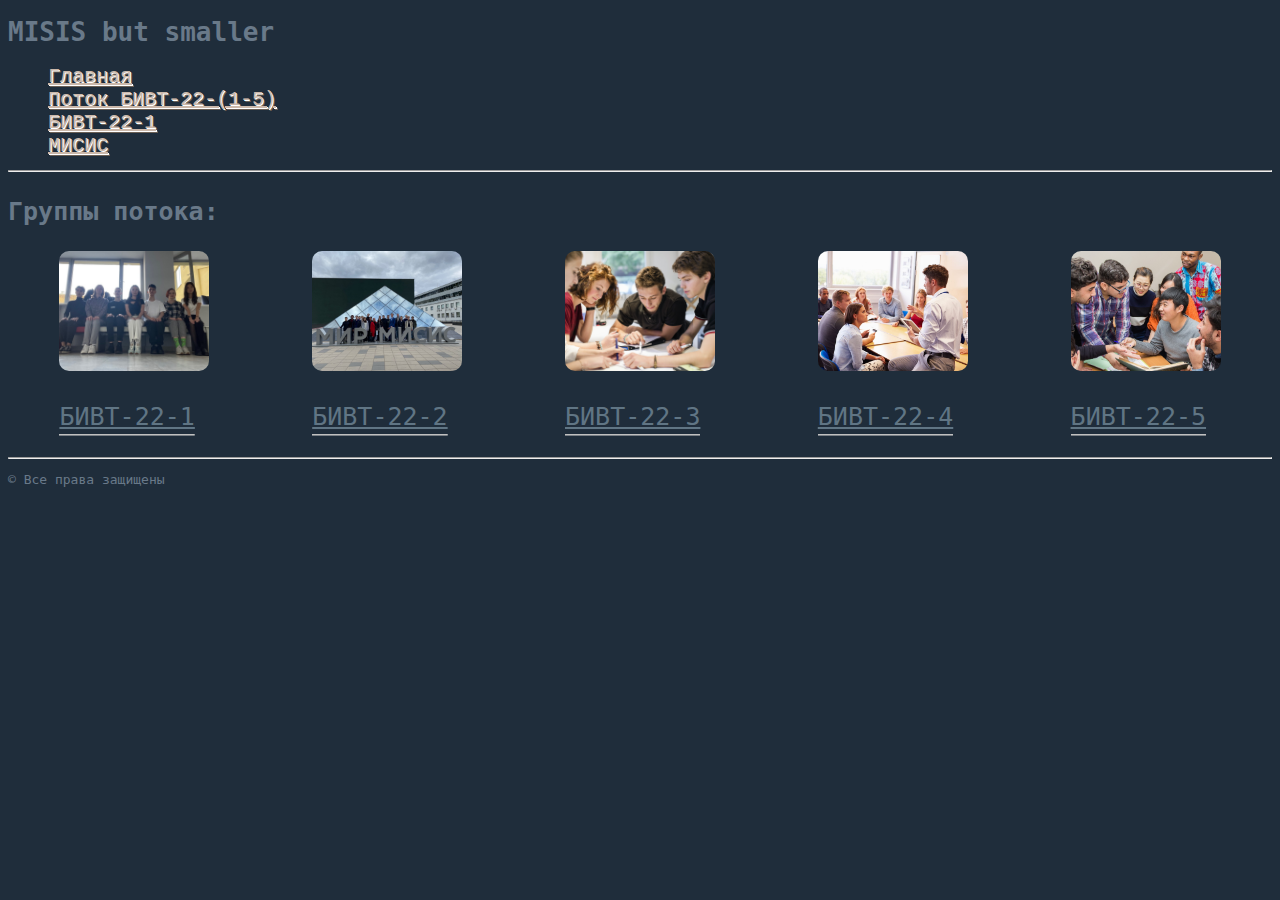
==== pages/potok.html @ a67f3a2a "Add files via upload" ====
<!DOCTYPE html>
<html lang="ru">
  <head>
    <meta charset="UTF-8" />
    <meta name="viewport" content="width=device-width, initial-scale=1.0" />
    <title>Teacher</title>
    <link rel="stylesheet" href="../style.css" />
  </head>
  <body>
    <header>
      <h1>MISIS but smaller</h1>
    </header>
    <nav>
      <ul>
        <li><a href="../index.html">Главная</a></li>
        <li><a href="potok.html">Поток БИВТ-22-(1-5)</a></li>
        <li><a href="groups/bivt1.html">БИВТ-22-1</a></li>
        <li><a href="https://misis.ru/" target="_blank">МИСИС</a></li>
      </ul>
    </nav>
    <hr />
    <h3 style="font-size: 25px">Группы потока:</h3>
    <main class="groups_catalog">
      <div class="catalog_group_link">
        <img src="../source/bivt1.jpg" alt="" />
        <p><a href="groups/bivt1.html">БИВТ-22-1</a></p>
      </div>
      <div class="catalog_group_link">
        <img src="../source/bivt2.jpg" alt="" />
        <p><a href="groups/bivt2.html">БИВТ-22-2</a></p>
      </div>
      <div class="catalog_group_link">
        <img src="../source/bivt3.jpg" alt="" />
        <p><a href="groups/bivt3.html">БИВТ-22-3</a></p>
      </div>
      <div class="catalog_group_link">
        <img src="../source/bivt4.jpg" alt="" />
        <p><a href="groups/bivt4.html">БИВТ-22-4</a></p>
      </div>
      <div class="catalog_group_link">
        <img src="../source/bivt5.jpg" alt="" />
        <p><a href="groups/bivt5.html">БИВТ-22-5</a></p>
      </div>
    </main>
    <hr />
    <footer>
      <p>&copy Все права защищены</p>
    </footer>
  </body>
</html>
---- style.css ----
body {
  background-color: #1f2d3b;
  color: #697989;
  font-family: monospace;
}

img {
  border-radius: 10px;
  position: relative;
}

nav a {
  text-shadow: 1px 1px white, 2px 2px #6a5f55;
  color: #cbb8aa;
  transition: 1s;
  font-size: 20px;
  font-family: Courier New, monospace;
}
nav a:hover {
  text-shadow: 1px 1px 1px #6a5f55;
}

nav ul {
  list-style-type: none;
}

main {
  font-size: 25px;
}

/* potok.html */
.groups_catalog > div > img {
  width: 100%;
  height: 60%;
  transition: 1s;
  object-fit: cover;
}
.groups_catalog > div > img:hover {
  transform: scale(1.1);
}

.catalog_group_link {
  width: 150px;
  height: 200px;
}

.groups_catalog a {
  background-image: linear-gradient(#1a4c70 50%, #1a4c70 50%),
    linear-gradient(silver 50%, silver 50%);
  background-position: center bottom;
  background-repeat: no-repeat;
  background-size: 0 0.063em, 100% 0.063em;
  color: #607584;
  padding-bottom: 0.188em;
  transition: background-size 0.5s;
}
.groups_catalog a:hover {
  background-size: 100% 0.063em, 100% 0.063em;
  background-position: left bottom;
}

.groups_catalog {
  display: flex;
  flex-direction: row;
  justify-content: space-around;
}

/* bivt[1-5].html */
.group_page h2,
.group_page h3 {
  color: black;
  font-size: 18px;
  font-weight: 400;
  background-color: #2b3e50;
  display: inline-block;
  border-radius: 4px;
}

.group_page main {
  display: flex;
  flex-direction: row;
  justify-content: space-around;
}

.main_of_group_page li {
  list-style-image: url(source/book.png);
}

.group_description {
  font-size: 14px;
  font-style: italic;
  line-height: 16px;
  width: 300px;
}

.group_image {
  width: 500px;
}

.group_link > img {
  width: 100%;
  height: 100%;
  transition: 1s;
}

.group_link > img:hover {
  transform: scale(1.1);
}
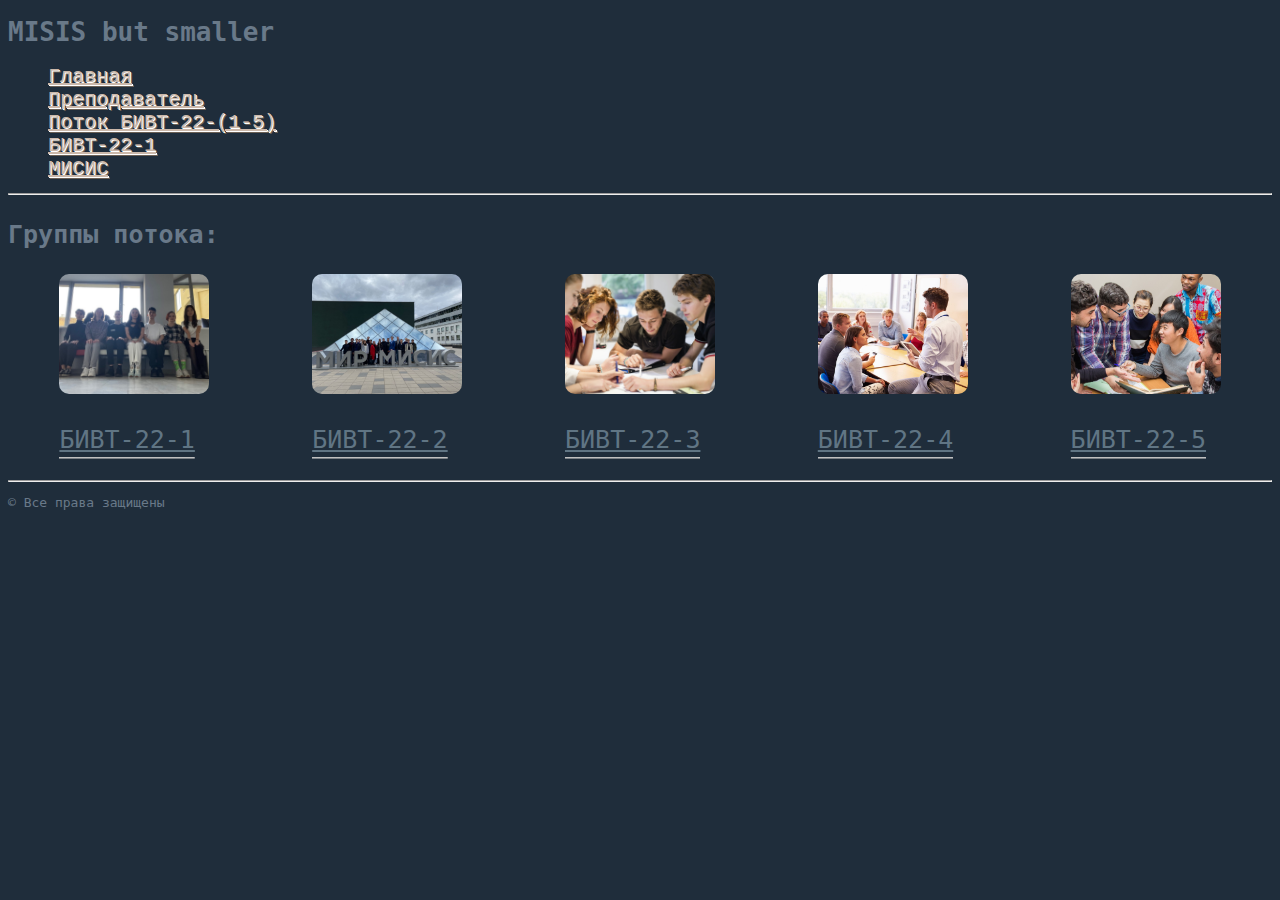
==== commit a12c5a97: "Add files via upload" ====
--- a/pages/potok.html
+++ b/pages/potok.html
@@ -13,6 +13,7 @@
     <nav>
       <ul>
         <li><a href="../index.html">Главная</a></li>
+        <li><a href="teacher.html">Преподаватель</a></li>
         <li><a href="potok.html">Поток БИВТ-22-(1-5)</a></li>
         <li><a href="groups/bivt1.html">БИВТ-22-1</a></li>
         <li><a href="https://misis.ru/" target="_blank">МИСИС</a></li>
